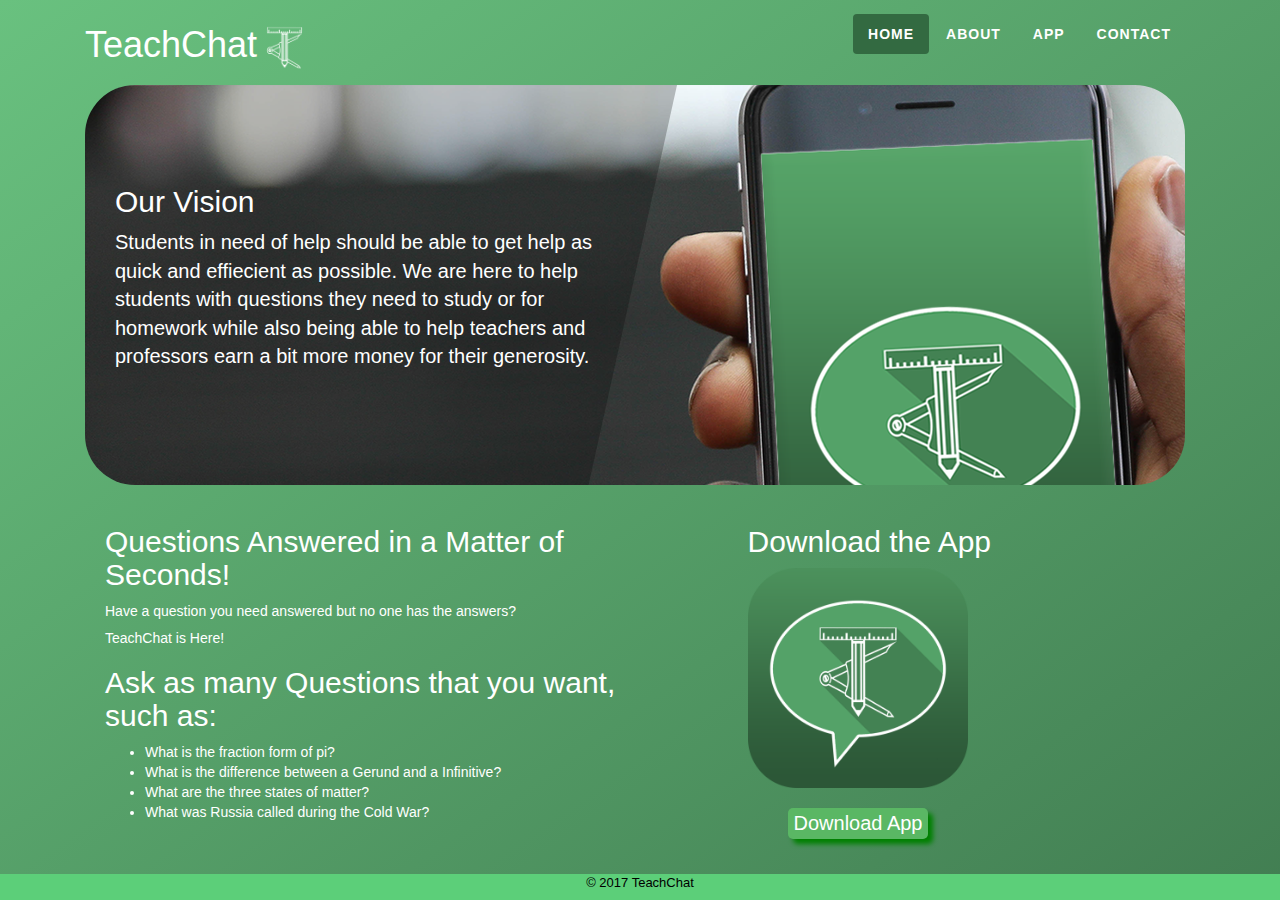
==== index.html @ a64dce43 "Initial Push of previous version’s code." ====
<!DOCTYPE html>
<html lang="en">

<head>
    <meta charset="utf-8">
    <meta http-equiv="X-UA-Compatible" content="IE=edge">
    <meta name="viewport" content="width=device-width, initial-scale=1">


    <link rel="stylesheet" href="css/bootstrap.css">
    <link rel="stylesheet" href="css/styles.css">

    <title>TeachChat - Home</title>

    <script src="js/script.js" charset="utf-8"></script>
    <script src="js/bootstrap.js" type="text/javascript"></script>

    <!-- HTML5 shim and Respond.js for IE8 support of HTML5 elements and media queries -->
    <!--[if lt IE 9]>
      <script src="https://oss.maxcdn.com/html5shiv/3.7.3/html5shiv.min.js"></script>
      <script src="https://oss.maxcdn.com/respond/1.4.2/respond.min.js"></script>
    <![endif]-->
</head>

<body>

    <div class="container">
        <div class="header clearfix">
            <nav>
                <ul class="nav nav-pills pull-right">
                    <li role="presentation" class="active"><a href="index.html">Home</a></li>
                    <li role="presentation"><a href="about.html">About</a></li>
                    <li role="presentation"><a href="products.html">App</a></li>
                    <li role="presentation"><a href="contact.html">Contact</a></li>
                </ul>
            </nav>
            <div class="container">
                <h1>TeachChat<img src="img/Redesign/LogoTC-Trans.png" width="55px" height="55px"></h1>
            </div>
        </div>


            <div class="container">
              <div id="back" class="col-lg-6">


                  <div class="col-lg-6" id="head">
                    <h3>Our Vision</h3>
                    <p>Students in need of help should be able to get help as quick and effiecient as possible. We are here to help students with questions they need to study or for homework while also being able to help teachers and professors earn a bit more money for their generosity. </p>
                  </div>
                </div>
            </div>


<br>



        <div class="row marketing">
            <div class="col-lg-6">


                    <h3>Questions Answered in a Matter of Seconds!</h3>
                    <p>Have a question you need answered but no one has the answers?</p>

                    <h5>TeachChat is Here! </h5>

                    <h3>Ask as many Questions that you want, such as:</h3>
                    <ul>
                        <li>What is the fraction form of pi?</li>
                        <li>What is the difference between a Gerund and a Infinitive?</li>
                        <li>What are the three states of matter?</li>
                        <li>What was Russia called during the Cold War?</li>
                    </ul>


            </div>


            <div class="col-lg-6" id="grien">
                <h3>Download the App</h3>
                <div>
                    <a href="#"><img src="img/Redesign/LogoTC-App.png" height="220px" width="220px"></a>
                </div>
                <br>
                <div id="dlbutton">
                    <!-- Find something better than the anchor -->
                    <a href="#"> <button type="button" name="button">Download App</button>
                    </a>
                </div>
            </div>


        </div>
        <br>
        <br><br>

        <footer class="footer">
            <p>&copy; 2017 TeachChat</p>
        </footer>

    </div>
    <!-- /container -->



</body>

</html>
---- css/styles.css ----
body {
      background: linear-gradient(to bottom right, rgb(105, 193, 127), rgb(66, 126, 82));
      /* Standard syntax */
      height: 100%;
      margin: 0;
      background-repeat: no-repeat;
      background-attachment: fixed;
  }

  h1 {
      color: white;
  }
  h3{
    color: white;
    font-size: 30px;
  }
  h4{
    color: white;

  }

  address{
    color: white;
  }
#head h3{
    padding-top: 80px;
    color: white;
    font-size: 30px;
  }


  li a {
    color: white;
  }

  ul li{
    color: white;
  }
  p{
    color white;
  }

#head p{
  color: white;
  font-size: 20px;
}

.jumbotron{
  background-color: #336a41;
  border-radius: 50px 50px;
}

.jumbotron h1 {
    color: white;
}
.jumbotron #para p {
    color: white;
}

.jumbotron #para a {
    color: white;
}

  .nav {
      padding: 14px 24px;
      border: 0 none;
      font-weight: 700;
      letter-spacing: 1px;
      text-transform: uppercase;
  }

  .nav:focus, .nav:active:focus, .nav.active:focus {
      outline: 0 none;
  }

  .navbar-btn:active, .navbar-btn.active {
      box-shadow: none;
  }

  #carousel-example-generic{

  }

  .footer {
      bottom: 0;
      color: black;
      background-color: rgb(92, 207, 121);
      height: 2em;
      left: 0;
      right: 0;
      position: fixed;
      font-size: small;
      width: 100%;
      text-align: center;
  }

  #Logo {
      position: absolute;
      left: 100px;
      top: 0px;
      z-index: -1;
  }

  button {
      border: none;
      border-radius: 5px;
      color: white;
      text-shadow: black 4px 4px 3px display: inline;
      font-size: 20px;
      background-color: rgb(90, 183, 100);
      text-decoration: none;
      box-shadow: green 5px 5px 5px;
  }

table tr td{
  color: white;
}

fieldset tr td{
  color: white;
}

fieldset legend{
  color: white;
}


#back {
  background-image: url(../img/hand_holding_phone2.png);
  border-radius: 50px 50px;
  background-repeat: no-repeat;
  height: 400px;
  width: 1100px;
}
#back2 {
  background-image: url(../img/widescreenImage2.png);
  border-radius: 50px 50px;
  background-repeat: no-repeat;
  height: 400px;
  width: 1100px;
}

#back3 {
  width: 1100px;
}


#back4 {
  background-image: url(../img/widescreenImage3.png);
  border-radius: 50px 50px;
  background-repeat: no-repeat;
  height: 400px;
  width: 1100px;
}

#back4 h3{
  margin-left: 30px;
}

#back4 h4{
  padding-top: 80px;
  color: white;
  font-size: 30px;
}




#grien{
  padding-left: 90px;
}

#grien #dlbutton a{
  padding-left: 40px;
}
.marketing{
margin-left: 20px;
}

.marketing a{
    color: white;
}

.marketing p, .marketing h5{
  color: white;
}

  #text_about {
      color: white;
  }

  #text_about h4 {
      color: darkwhite;
  }
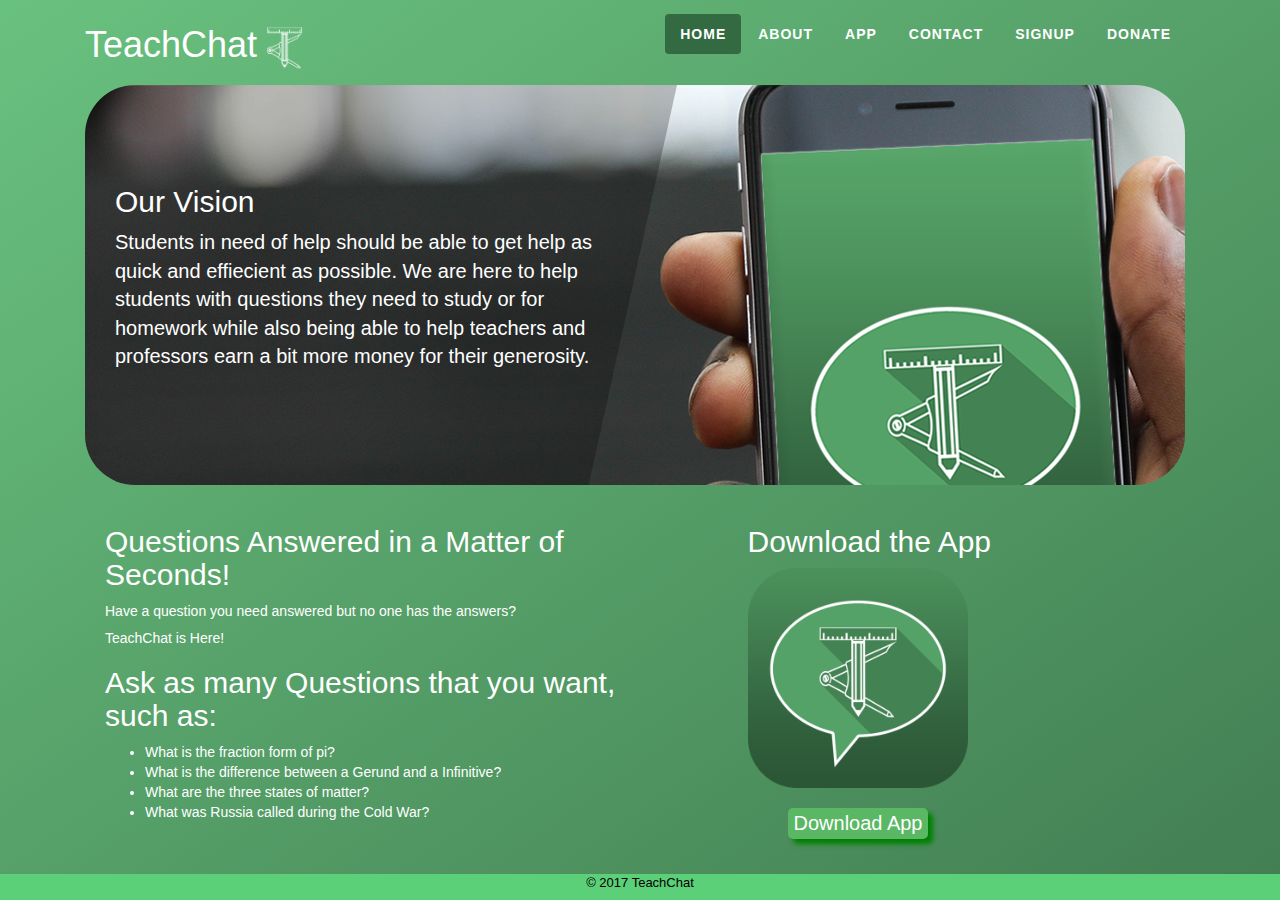
==== commit ae5523e3: "Added pages" ====
--- a/index.html
+++ b/index.html
@@ -32,6 +32,8 @@
                     <li role="presentation"><a href="about.html">About</a></li>
                     <li role="presentation"><a href="products.html">App</a></li>
                     <li role="presentation"><a href="contact.html">Contact</a></li>
+                    <li role="presentation"><a href="signup.html">SignUp</a></li>
+                    <li role="presentation"><a href="donate.html">Donate</a></li>
                 </ul>
             </nav>
             <div class="container">
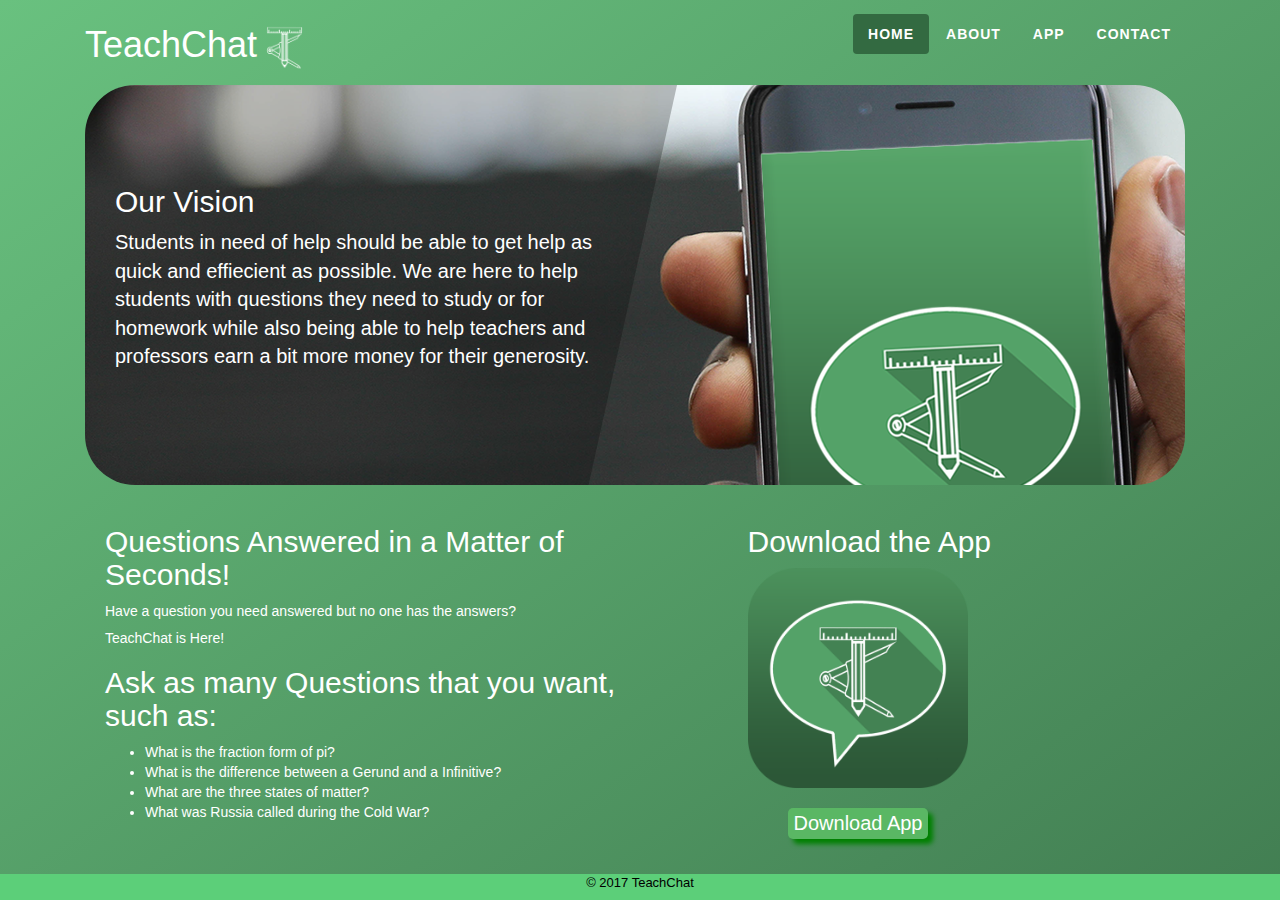
==== commit ec60d522: "Additions and changes" ====
--- a/index.html
+++ b/index.html
@@ -2,21 +2,21 @@
 <html lang="en">
 
 <head>
-    <meta charset="utf-8">
-    <meta http-equiv="X-UA-Compatible" content="IE=edge">
-    <meta name="viewport" content="width=device-width, initial-scale=1">
+  <meta charset="utf-8">
+  <meta http-equiv="X-UA-Compatible" content="IE=edge">
+  <meta name="viewport" content="width=device-width, initial-scale=1">
 
 
-    <link rel="stylesheet" href="css/bootstrap.css">
-    <link rel="stylesheet" href="css/styles.css">
+  <link rel="stylesheet" href="css/bootstrap.css">
+  <link rel="stylesheet" href="css/styles.css">
 
-    <title>TeachChat - Home</title>
+  <title>TeachChat - Home</title>
 
-    <script src="js/script.js" charset="utf-8"></script>
-    <script src="js/bootstrap.js" type="text/javascript"></script>
+  <script src="js/script.js" charset="utf-8"></script>
+  <script src="js/bootstrap.js" type="text/javascript"></script>
 
-    <!-- HTML5 shim and Respond.js for IE8 support of HTML5 elements and media queries -->
-    <!--[if lt IE 9]>
+  <!-- HTML5 shim and Respond.js for IE8 support of HTML5 elements and media queries -->
+  <!--[if lt IE 9]>
       <script src="https://oss.maxcdn.com/html5shiv/3.7.3/html5shiv.min.js"></script>
       <script src="https://oss.maxcdn.com/respond/1.4.2/respond.min.js"></script>
     <![endif]-->
@@ -24,85 +24,84 @@
 
 <body>
 
-    <div class="container">
-        <div class="header clearfix">
-            <nav>
-                <ul class="nav nav-pills pull-right">
-                    <li role="presentation" class="active"><a href="index.html">Home</a></li>
-                    <li role="presentation"><a href="about.html">About</a></li>
-                    <li role="presentation"><a href="products.html">App</a></li>
-                    <li role="presentation"><a href="contact.html">Contact</a></li>
-                    <li role="presentation"><a href="signup.html">SignUp</a></li>
-                    <li role="presentation"><a href="donate.html">Donate</a></li>
-                </ul>
-            </nav>
-            <div class="container">
-                <h1>TeachChat<img src="img/Redesign/LogoTC-Trans.png" width="55px" height="55px"></h1>
-            </div>
-        </div>
+  <div class="container">
+    <div class="header clearfix">
+      <nav>
+        <ul class="nav nav-pills pull-right">
+          <li role="presentation" class="active"><a href="index.html">Home</a></li>
+          <li role="presentation"><a href="about.html">About</a></li>
+          <li role="presentation"><a href="products.html">App</a></li>
+          <li role="presentation"><a href="contact.html">Contact</a></li>
+        </ul>
+      </nav>
+      <div class="container">
+        <h1>TeachChat<img src="img/Redesign/LogoTC-Trans.png" width="55px" height="55px"></h1>
+      </div>
+    </div>
 
 
-            <div class="container">
-              <div id="back" class="col-lg-6">
+    <div class="container">
+      <div id="back" class="col-lg-6">
 
 
-                  <div class="col-lg-6" id="head">
-                    <h3>Our Vision</h3>
-                    <p>Students in need of help should be able to get help as quick and effiecient as possible. We are here to help students with questions they need to study or for homework while also being able to help teachers and professors earn a bit more money for their generosity. </p>
-                  </div>
-                </div>
-            </div>
+        <div class="col-lg-6" id="head">
+          <h3>Our Vision</h3>
+          <p>Students in need of help should be able to get help as quick and effiecient as possible. We are here to help students with questions they need to study or for homework while also being able to help teachers and professors earn a bit more money
+            for their generosity. </p>
+        </div>
+      </div>
+    </div>
 
 
-<br>
+    <br>
 
 
 
-        <div class="row marketing">
-            <div class="col-lg-6">
+    <div class="row marketing">
+      <div class="col-lg-6">
 
 
-                    <h3>Questions Answered in a Matter of Seconds!</h3>
-                    <p>Have a question you need answered but no one has the answers?</p>
+        <h3>Questions Answered in a Matter of Seconds!</h3>
+        <p>Have a question you need answered but no one has the answers?</p>
 
-                    <h5>TeachChat is Here! </h5>
+        <h5>TeachChat is Here! </h5>
 
-                    <h3>Ask as many Questions that you want, such as:</h3>
-                    <ul>
-                        <li>What is the fraction form of pi?</li>
-                        <li>What is the difference between a Gerund and a Infinitive?</li>
-                        <li>What are the three states of matter?</li>
-                        <li>What was Russia called during the Cold War?</li>
-                    </ul>
+        <h3>Ask as many Questions that you want, such as:</h3>
+        <ul>
+          <li>What is the fraction form of pi?</li>
+          <li>What is the difference between a Gerund and a Infinitive?</li>
+          <li>What are the three states of matter?</li>
+          <li>What was Russia called during the Cold War?</li>
+        </ul>
 
 
-            </div>
+      </div>
 
 
-            <div class="col-lg-6" id="grien">
-                <h3>Download the App</h3>
-                <div>
-                    <a href="#"><img src="img/Redesign/LogoTC-App.png" height="220px" width="220px"></a>
-                </div>
-                <br>
-                <div id="dlbutton">
-                    <!-- Find something better than the anchor -->
-                    <a href="#"> <button type="button" name="button">Download App</button>
+      <div class="col-lg-6" id="grien">
+        <h3>Download the App</h3>
+        <div>
+          <a href="#"><img src="img/Redesign/LogoTC-App.png" height="220px" width="220px"></a>
+        </div>
+        <br>
+        <div id="dlbutton">
+          <!-- Find something better than the anchor -->
+          <a href="#"> <button type="button" name="button">Download App</button>
                     </a>
-                </div>
-            </div>
+        </div>
+      </div>
 
 
-        </div>
-        <br>
-        <br><br>
+    </div>
+    <br>
+    <br><br>
 
-        <footer class="footer">
-            <p>&copy; 2017 TeachChat</p>
-        </footer>
+    <footer class="footer">
+      <p>&copy; 2017 TeachChat</p>
+    </footer>
 
-    </div>
-    <!-- /container -->
+  </div>
+  <!-- /container -->
 
 
 
--- a/css/styles.css
+++ b/css/styles.css
@@ -59,6 +59,12 @@
 
 .jumbotron #para a {
     color: white;
+}
+
+.jumbotron #para label {
+  color: white;
+  font-size: 150%;
+  font-weight: lighter;
 }
 
   .nav {
@@ -120,10 +126,13 @@
   color: white;
 }
 
+fieldset tr td input{
+  color: black;
+}
+
 fieldset legend{
   color: white;
 }
-
 
 #back {
   background-image: url(../img/hand_holding_phone2.png);
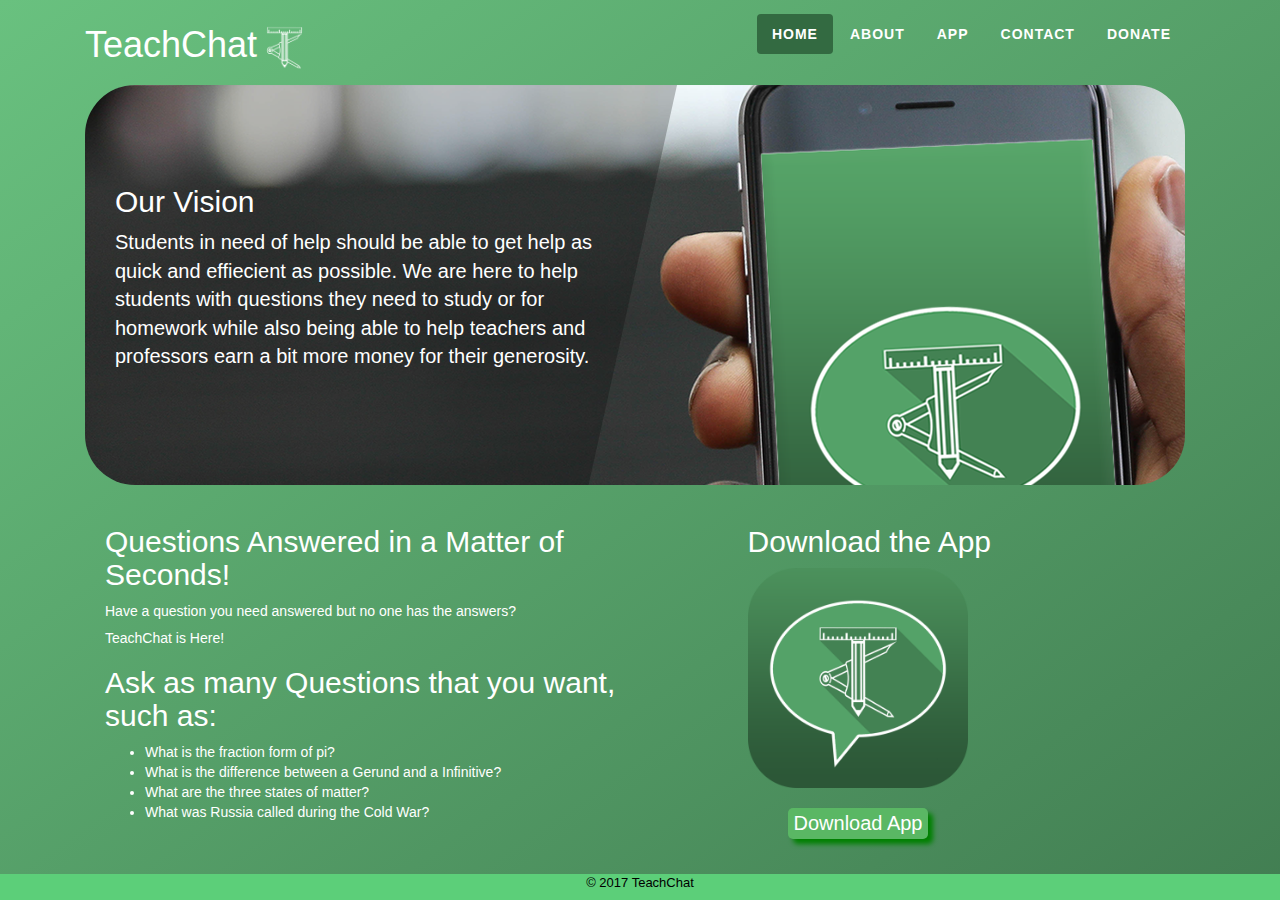
==== commit 6ee51ae5: "Creating and changing" ====
--- a/index.html
+++ b/index.html
@@ -32,6 +32,7 @@
           <li role="presentation"><a href="about.html">About</a></li>
           <li role="presentation"><a href="products.html">App</a></li>
           <li role="presentation"><a href="contact.html">Contact</a></li>
+          <li role="presentation"><a href="donate.html">Donate</a></li>
         </ul>
       </nav>
       <div class="container">
--- a/css/styles.css
+++ b/css/styles.css
@@ -1,203 +1,207 @@
-  body {
-      background: linear-gradient(to bottom right, rgb(105, 193, 127), rgb(66, 126, 82));
-      /* Standard syntax */
-      height: 100%;
-      margin: 0;
-      background-repeat: no-repeat;
-      background-attachment: fixed;
-  }
-
-  h1 {
-      color: white;
-  }
-  h3{
-    color: white;
-    font-size: 30px;
-  }
-  h4{
-    color: white;
-
-  }
-
-  address{
-    color: white;
-  }
-#head h3{
-    padding-top: 80px;
-    color: white;
-    font-size: 30px;
-  }
-
-
-  li a {
-    color: white;
-  }
-
-  ul li{
-    color: white;
-  }
-  p{
-    color white;
-  }
-
-#head p{
-  color: white;
-  font-size: 20px;
-}
-
-.jumbotron{
-  background-color: #336a41;
-  border-radius: 50px 50px;
-}
-
-.jumbotron h1 {
-    color: white;
-}
-.jumbotron #para p {
-    color: white;
-}
-
-.jumbotron #para a {
-    color: white;
-}
-
-.jumbotron #para label {
-  color: white;
-  font-size: 150%;
-  font-weight: lighter;
-}
-
-  .nav {
-      padding: 14px 24px;
-      border: 0 none;
-      font-weight: 700;
-      letter-spacing: 1px;
-      text-transform: uppercase;
-  }
-
-  .nav:focus, .nav:active:focus, .nav.active:focus {
-      outline: 0 none;
-  }
-
-  .navbar-btn:active, .navbar-btn.active {
-      box-shadow: none;
-  }
-
-  #carousel-example-generic{
-
-  }
-
-  .footer {
-      bottom: 0;
-      color: black;
-      background-color: rgb(92, 207, 121);
-      height: 2em;
-      left: 0;
-      right: 0;
-      position: fixed;
-      font-size: small;
-      width: 100%;
-      text-align: center;
-  }
-
-  #Logo {
-      position: absolute;
-      left: 100px;
-      top: 0px;
-      z-index: -1;
-  }
-
-  button {
-      border: none;
-      border-radius: 5px;
-      color: white;
-      text-shadow: black 4px 4px 3px display: inline;
-      font-size: 20px;
-      background-color: rgb(90, 183, 100);
-      text-decoration: none;
-      box-shadow: green 5px 5px 5px;
-  }
-
-table tr td{
-  color: white;
-}
-
-fieldset tr td{
-  color: white;
-}
-
-fieldset tr td input{
-  color: black;
-}
-
-fieldset legend{
-  color: white;
-}
-
-#back {
-  background-image: url(../img/hand_holding_phone2.png);
-  border-radius: 50px 50px;
-  background-repeat: no-repeat;
-  height: 400px;
-  width: 1100px;
-}
-#back2 {
-  background-image: url(../img/widescreenImage2.png);
-  border-radius: 50px 50px;
-  background-repeat: no-repeat;
-  height: 400px;
-  width: 1100px;
-}
-
-#back3 {
-  width: 1100px;
-}
-
-
-#back4 {
-  background-image: url(../img/widescreenImage3.png);
-  border-radius: 50px 50px;
-  background-repeat: no-repeat;
-  height: 400px;
-  width: 1100px;
-}
-
-#back4 h3{
-  margin-left: 30px;
-}
-
-#back4 h4{
-  padding-top: 80px;
-  color: white;
-  font-size: 30px;
-}
-
-
-
-
-#grien{
-  padding-left: 90px;
-}
-
-#grien #dlbutton a{
-  padding-left: 40px;
-}
-.marketing{
-margin-left: 20px;
-}
-
-.marketing a{
-    color: white;
-}
-
-.marketing p, .marketing h5{
-  color: white;
-}
-
-  #text_about {
-      color: white;
-  }
-
-  #text_about h4 {
-      color: darkwhite;
-  }
+  body {
+    background: linear-gradient(to bottom right, rgb(105, 193, 127), rgb(66, 126, 82));
+    /* Standard syntax */
+    height: 100%;
+    margin: 0;
+    background-repeat: no-repeat;
+    background-attachment: fixed;
+  }
+
+  h1 {
+    color: white;
+  }
+
+  h3 {
+    color: white;
+    font-size: 30px;
+  }
+
+  h4 {
+    color: white;
+  }
+
+  address {
+    color: white;
+  }
+
+  #head h3 {
+    padding-top: 80px;
+    color: white;
+    font-size: 30px;
+  }
+
+  li a {
+    color: white;
+  }
+
+  ul li {
+    color: white;
+  }
+
+  p {
+    color white;
+  }
+
+  #head p {
+    color: white;
+    font-size: 20px;
+  }
+
+  .jumbotron {
+    background-color: #336a41;
+    border-radius: 50px 50px;
+  }
+
+  .jumbotron h1 {
+    color: white;
+  }
+
+  .jumbotron #para p {
+    color: white;
+  }
+
+  .jumbotron #para a {
+    color: white;
+  }
+  .jumbotron #question {
+    color: white;
+    font-weight: bold;
+  }
+
+  .jumbotron #para label {
+    color: white;
+    font-size: 150%;
+    font-weight: lighter;
+    padding-right: 10px;
+  }
+
+  .nav {
+    padding: 14px 24px;
+    border: 0 none;
+    font-weight: 700;
+    letter-spacing: 1px;
+    text-transform: uppercase;
+  }
+
+  .nav:focus, .nav:active:focus, .nav.active:focus {
+    outline: 0 none;
+  }
+
+  .navbar-btn:active, .navbar-btn.active {
+    box-shadow: none;
+  }
+
+  #carousel-example-generic {}
+
+  .footer {
+    bottom: 0;
+    color: black;
+    background-color: rgb(92, 207, 121);
+    height: 2em;
+    left: 0;
+    right: 0;
+    position: fixed;
+    font-size: small;
+    width: 100%;
+    text-align: center;
+  }
+
+  #Logo {
+    position: absolute;
+    left: 100px;
+    top: 0px;
+    z-index: -1;
+  }
+
+  button {
+    border: none;
+    border-radius: 5px;
+    color: white;
+    text-shadow: black 4px 4px 3px display: inline;
+    font-size: 20px;
+    background-color: rgb(90, 183, 100);
+    text-decoration: none;
+    box-shadow: green 5px 5px 5px;
+  }
+
+  table tr td {
+    color: white;
+  }
+
+  fieldset tr td {
+    color: white;
+  }
+
+  fieldset tr td input {
+    color: black;
+  }
+
+  fieldset legend {
+    color: white;
+  }
+
+  #back {
+    background-image: url(../img/hand_holding_phone2.png);
+    border-radius: 50px 50px;
+    background-repeat: no-repeat;
+    height: 400px;
+    width: 1100px;
+  }
+
+  #back2 {
+    background-image: url(../img/widescreenImage2.png);
+    border-radius: 50px 50px;
+    background-repeat: no-repeat;
+    height: 400px;
+    width: 1100px;
+  }
+
+  #back3 {
+    width: 1100px;
+  }
+
+  #back4 {
+    background-image: url(../img/widescreenImage3.png);
+    border-radius: 50px 50px;
+    background-repeat: no-repeat;
+    height: 400px;
+    width: 1100px;
+  }
+
+  #back4 h3 {
+    margin-left: 30px;
+  }
+
+  #back4 h4 {
+    padding-top: 80px;
+    color: white;
+    font-size: 30px;
+  }
+
+  #grien {
+    padding-left: 90px;
+  }
+
+  #grien #dlbutton a {
+    padding-left: 40px;
+  }
+
+  .marketing {
+    margin-left: 20px;
+  }
+
+  .marketing a {
+    color: white;
+  }
+
+  .marketing p, .marketing h5 {
+    color: white;
+  }
+
+  #text_about {
+    color: white;
+  }
+
+  #text_about h4 {
+    color: darkwhite;
+  }
